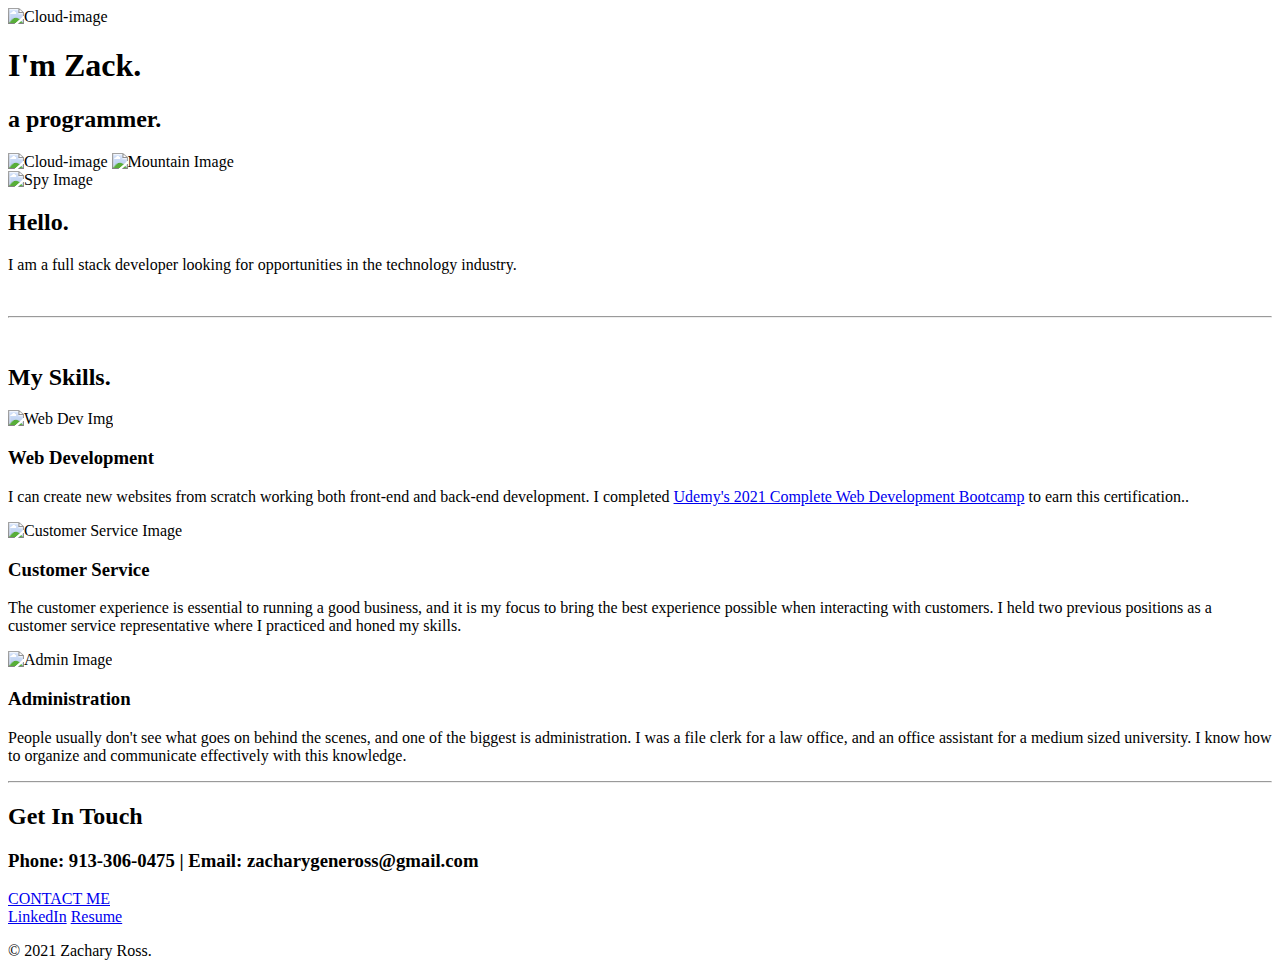
==== index.html @ f7b20d32 "Update index.html" ====
<!DOCTYPE html>
<html lang="en" dir="ltr">
  <head>
    <meta charset="utf-8">
    <title>Zachary Ross</title>
    <link rel="stylesheet" href="styles.css">
    <link rel="icon" href="images/favicon.ico">
    <link rel="preconnect" href="https://fonts.googleapis.com">
    <link rel="preconnect" href="https://fonts.gstatic.com" crossorigin>
    <link href="https://fonts.googleapis.com/css2?family=Ephesis&family=Merriweather:wght@300&display=swap" rel="stylesheet">
  </head>
  <body>
    <div class="topContainer">
      <img class="topCloud"src="images/cloud.png" alt="Cloud-image">
      <h1>I'm Zack.</h1>
      <h2>a <span class="pro">pro</span>grammer.</h2>
      <img class="bottomCloud"src="images/cloud.png" alt="Cloud-image">
      <img src="images/mountain.png" alt="Mountain Image">
    </div>
    <div class="middle-container">
      <div class="profile">
        <img class="spy" src="images/spy.png" alt="Spy Image">
        <h2>Hello.</h2>
        <p>I am a full stack developer looking for opportunities in the technology industry.</p>
      </div>
      <br>
      <hr class="hrDotted">
      <br>
      <div class="skills">
        <h2>My Skills.</h2>
        <div class="skill-row">
          <img class="webDevImg" src="https://media.istockphoto.com/vectors/web-development-optimization-user-experience-user-interface-in-vector-id1217177624?k=20&m=1217177624&s=612x612&w=0&h=A_f6fdDm_bKxvIEGTDbiFSdtEcTlict-nu8uMwzIslQ=" alt="Web Dev Img">
          <h3>Web Development</h3>
          <p>I can create new websites from scratch working both front-end and back-end development. I completed <a href="https://www.udemy.com/course/the-complete-web-development-bootcamp/">Udemy's 2021 Complete Web Development Bootcamp</a> to earn this certification..</p>
        </div>
        <div class="skill-row">
          <img class="custServImg" src="https://miro.medium.com/max/1028/1*F6rAPPRNJYB_MDJSQtKbXw.jpeg" alt="Customer Service Image">
          <h3>Customer Service</h3>
          <p>The customer experience is essential to running a good business, and it is my focus to bring the best experience possible when interacting with customers. I held two previous positions as a customer service representative where I practiced and honed my skills.</p>
        </div>
        <div class="skill-row">
          <img class="adminImg" src="https://research-methodology.net/wp-content/uploads/2014/11/Role-of-Administration-in-Management.png" alt="Admin Image">
          <h3>Administration</h3>
          <p>People usually don't see what goes on behind the scenes, and one of the biggest is administration. I was a file clerk for a law office, and an office assistant for a medium sized university. I know how to organize and communicate effectively with this knowledge.</p>
        </div>
      </div>
      <hr class="hrDotted">
      <div class="contact-me">
        <h2>Get In Touch</h2>
        <h3>Phone: 913-306-0475 | Email: zacharygeneross@gmail.com</h3>
        <a href="mailto:zacharygeneross@gmail.com" class="BUTTON_HGC">CONTACT ME</a>
      </div>
    </div>


    <div class="bottom-container">
      <a class="footer-link" href="http://www.linkedin.com/in/zack-ross-79618b1a5" target="_blank">LinkedIn</a>
      <a class="footer-link" href="resume.html" target="_blank">Resume</a>
      <p>© 2021 Zachary Ross.</p>
    </div>
  </body>
</html>
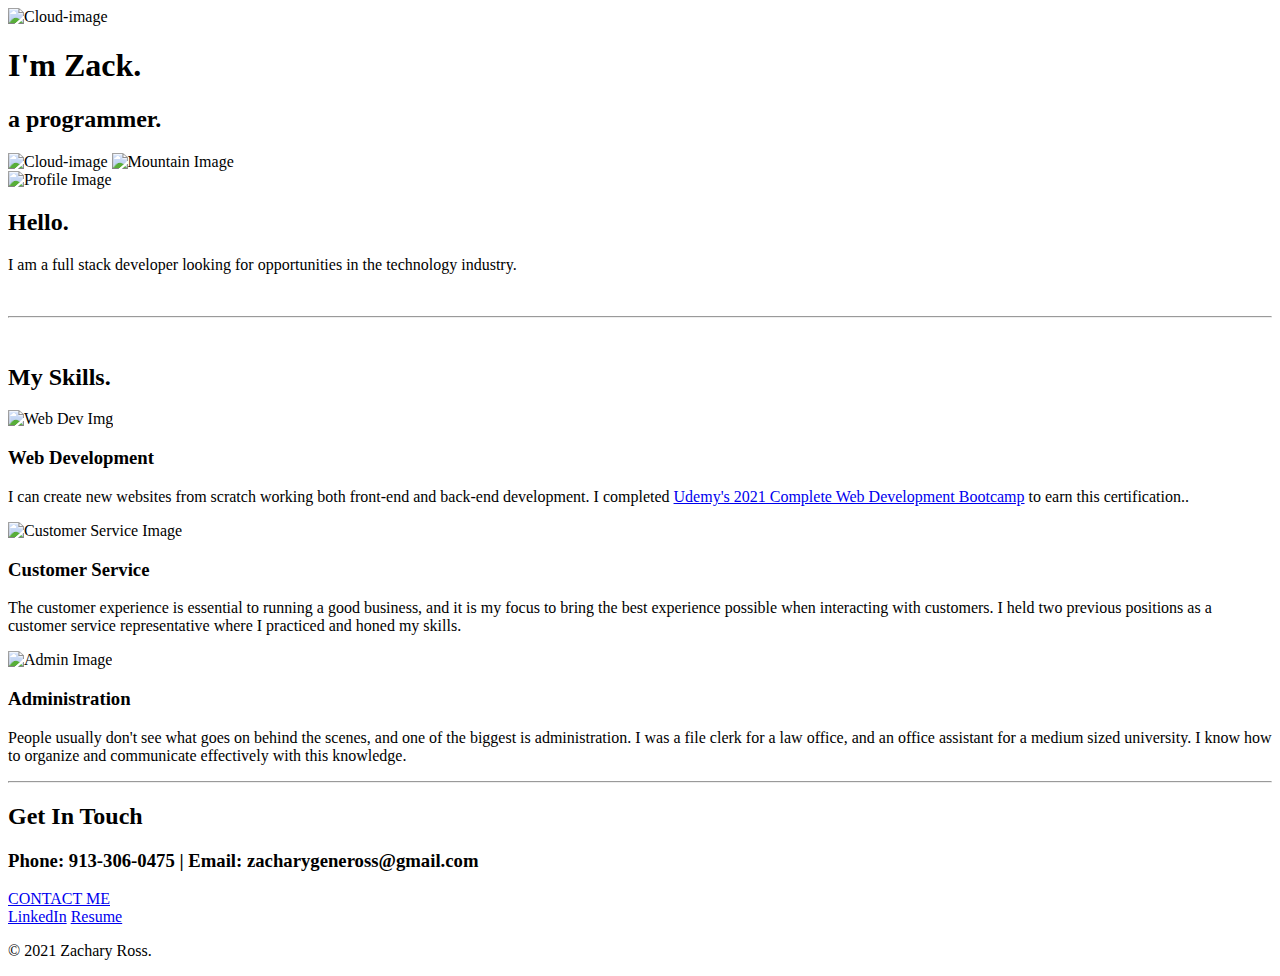
==== commit 34e11909: "Update index.html" ====
--- a/index.html
+++ b/index.html
@@ -19,7 +19,7 @@
     </div>
     <div class="middle-container">
       <div class="profile">
-        <img class="spy" src="images/spy.png" alt="Spy Image">
+        <img class="spy" src="images/2021-11-13.png" alt="Profile Image">
         <h2>Hello.</h2>
         <p>I am a full stack developer looking for opportunities in the technology industry.</p>
       </div>
